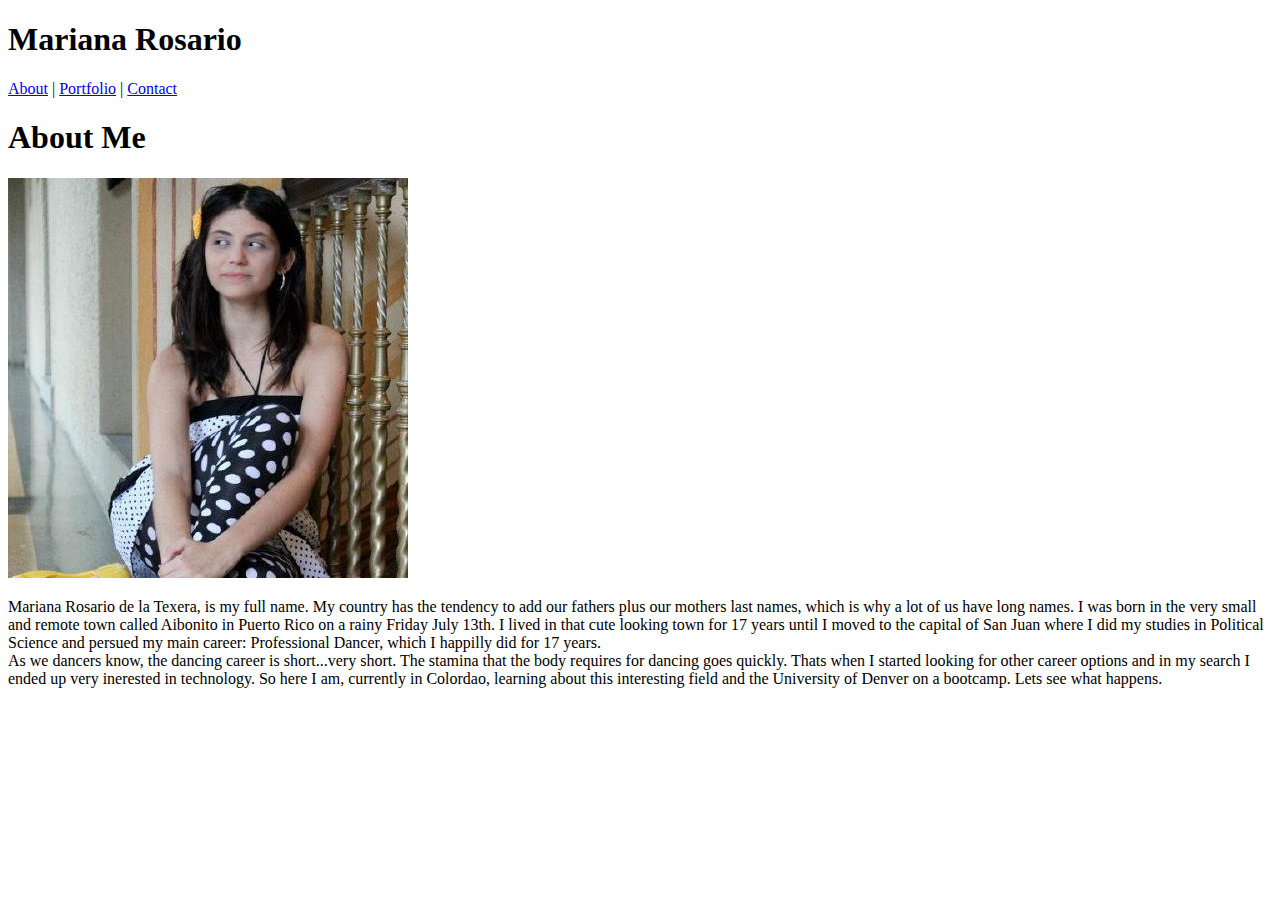
==== index.html @ beb3ec27 "completed and corrected html files" ====
<!DOCTYPE html>
<html lang="en">

     <Head>
         <meta charset="UTF-8"/>
         <title>Portfolio</title>
     </Head>

<body>

    <header>
     <h1>Mariana Rosario</h1>
      <nav>
        <a href="index.html">About</a> |
        <a href="portfolio.html">Portfolio</a> |
        <a href="contact.html">Contact</a>
      </nav>
    </header> 

        <h1>About Me</h1>
        <img src="assets/images/mi-pic.jpg" alt="mi-pic"/>
        <p>
            Mariana Rosario de la Texera, is my full name. My country has the tendency to add our fathers plus our mothers last names, which is why a lot of us have long names. I was born in the very small and remote town called Aibonito in Puerto Rico on a rainy Friday July 13th. I lived in that cute looking town for 17 years until I moved to the capital of San Juan where I did my studies in Political Science and persued my main career: Professional Dancer, which I happilly did for 17 years.<br>
            As we dancers know, the dancing career is short...very short. The stamina that the body requires for dancing goes quickly. Thats when I started looking for other career options and in my search I ended up very inerested in technology. So here I am, currently in Colordao, learning about this interesting field and the University of Denver on a bootcamp. Lets see what happens.

        </p>

</body>
</html>
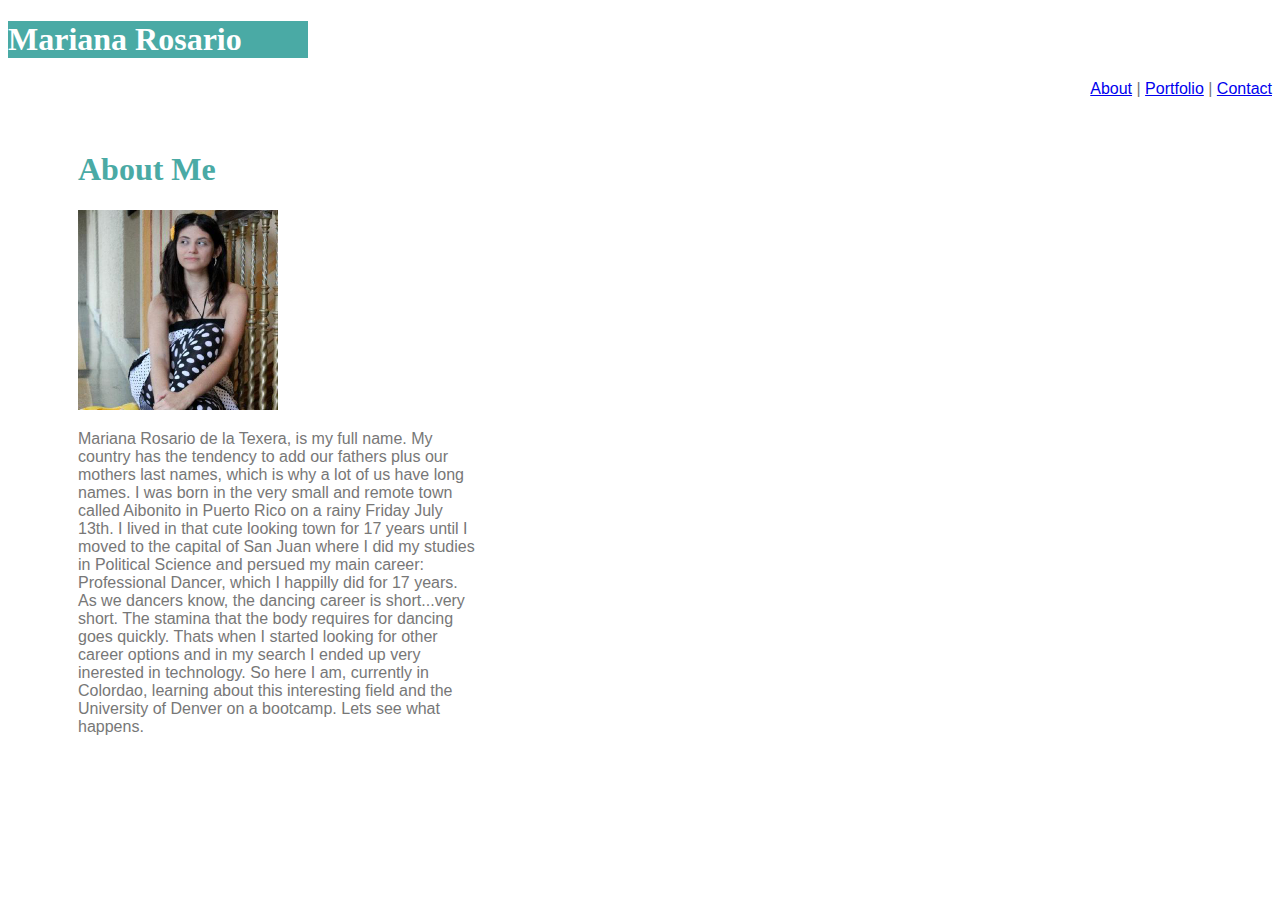
==== commit c69a9233: "css details:color/font" ====
--- a/index.html
+++ b/index.html
@@ -1,15 +1,16 @@
 <!DOCTYPE html>
-<html lang="en">
+<html lang="en-us">
 
-     <Head>
+     <head>
          <meta charset="UTF-8"/>
          <title>Portfolio</title>
-     </Head>
+         <link rel="stylesheet" type="text/css" href="style.css">
+     </head>
 
 <body>
 
     <header>
-     <h1>Mariana Rosario</h1>
+     <h1 id="teal-background">Mariana Rosario</h1>
       <nav>
         <a href="index.html">About</a> |
         <a href="portfolio.html">Portfolio</a> |
@@ -17,13 +18,17 @@
       </nav>
     </header> 
 
-        <h1>About Me</h1>
+    <div>
+
+        <h1 id="teal-tittle">About Me</h1>
         <img src="assets/images/mi-pic.jpg" alt="mi-pic"/>
         <p>
             Mariana Rosario de la Texera, is my full name. My country has the tendency to add our fathers plus our mothers last names, which is why a lot of us have long names. I was born in the very small and remote town called Aibonito in Puerto Rico on a rainy Friday July 13th. I lived in that cute looking town for 17 years until I moved to the capital of San Juan where I did my studies in Political Science and persued my main career: Professional Dancer, which I happilly did for 17 years.<br>
             As we dancers know, the dancing career is short...very short. The stamina that the body requires for dancing goes quickly. Thats when I started looking for other career options and in my search I ended up very inerested in technology. So here I am, currently in Colordao, learning about this interesting field and the University of Denver on a bootcamp. Lets see what happens.
 
         </p>
+      </div>
+
 
 </body>
 </html>--- a/style.css
+++ b/style.css
@@ -0,0 +1,34 @@
+#teal-background {
+    background-color: #4aaaa5; color: #ffffff; width: 300px;
+}
+
+#teal-tittle {
+    color: #4aaaa5;
+}
+
+nav, p, form, ul {
+    color: #777777; font-family: Arial, Helvetica, sans-serif
+}
+
+header {
+    background-color: #ffffff; border-color: #cccccc;
+}
+
+div {
+    background-color: #ffffff; border-color: #ffffff; width: 400px; border: 30px; padding: 50px; margin: 20px
+}
+
+h1 {
+    font-family: Georgia, 'Times New Roman', Times, serif
+}
+
+img {
+    width: 200px; 
+}
+
+nav {
+    float: right; bottom: 200px
+}
+p {
+    float: right
+}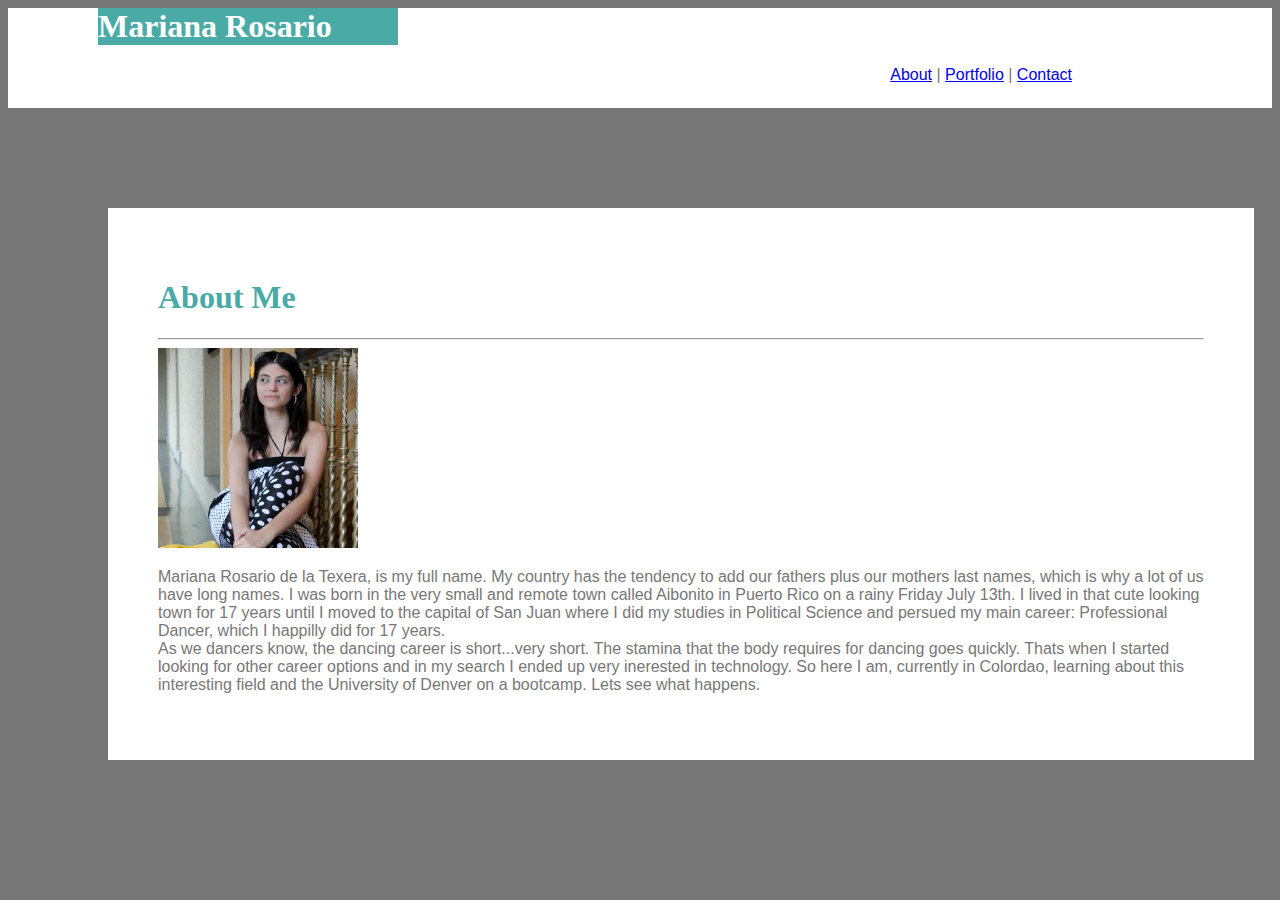
==== commit 18f89210: "boxed my content" ====
--- a/index.html
+++ b/index.html
@@ -9,7 +9,7 @@
 
 <body>
 
-    <header>
+    <header class="box1">
      <h1 id="teal-background">Mariana Rosario</h1>
       <nav>
         <a href="index.html">About</a> |
@@ -18,9 +18,10 @@
       </nav>
     </header> 
 
-    <div>
+    <div class="box2">
 
         <h1 id="teal-tittle">About Me</h1>
+        <hr>
         <img src="assets/images/mi-pic.jpg" alt="mi-pic"/>
         <p>
             Mariana Rosario de la Texera, is my full name. My country has the tendency to add our fathers plus our mothers last names, which is why a lot of us have long names. I was born in the very small and remote town called Aibonito in Puerto Rico on a rainy Friday July 13th. I lived in that cute looking town for 17 years until I moved to the capital of San Juan where I did my studies in Political Science and persued my main career: Professional Dancer, which I happilly did for 17 years.<br>
--- a/style.css
+++ b/style.css
@@ -1,5 +1,5 @@
 #teal-background {
-    background-color: #4aaaa5; color: #ffffff; width: 300px;
+    background-color: #4aaaa5; color: #ffffff; width: 300px; margin-left: 90px; margin-top: auto;
 }
 
 #teal-tittle {
@@ -15,8 +15,10 @@
 }
 
 div {
-    background-color: #ffffff; border-color: #ffffff; width: 400px; border: 30px; padding: 50px; margin: 20px
+    background-color: #ffffff; border-color: #dddddd; width: 1046px; border: 30px; padding: 50px; margin: 100px
 }
+
+
 
 h1 {
     font-family: Georgia, 'Times New Roman', Times, serif
@@ -29,6 +31,12 @@
 nav {
     float: right; bottom: 200px
 }
-p {
-    float: right
+.box1 {
+    height: 100px; box-sizing: border-box;
+}
+body {
+    background-color: #777777
+}
+nav {
+    margin-right: 200px;
 }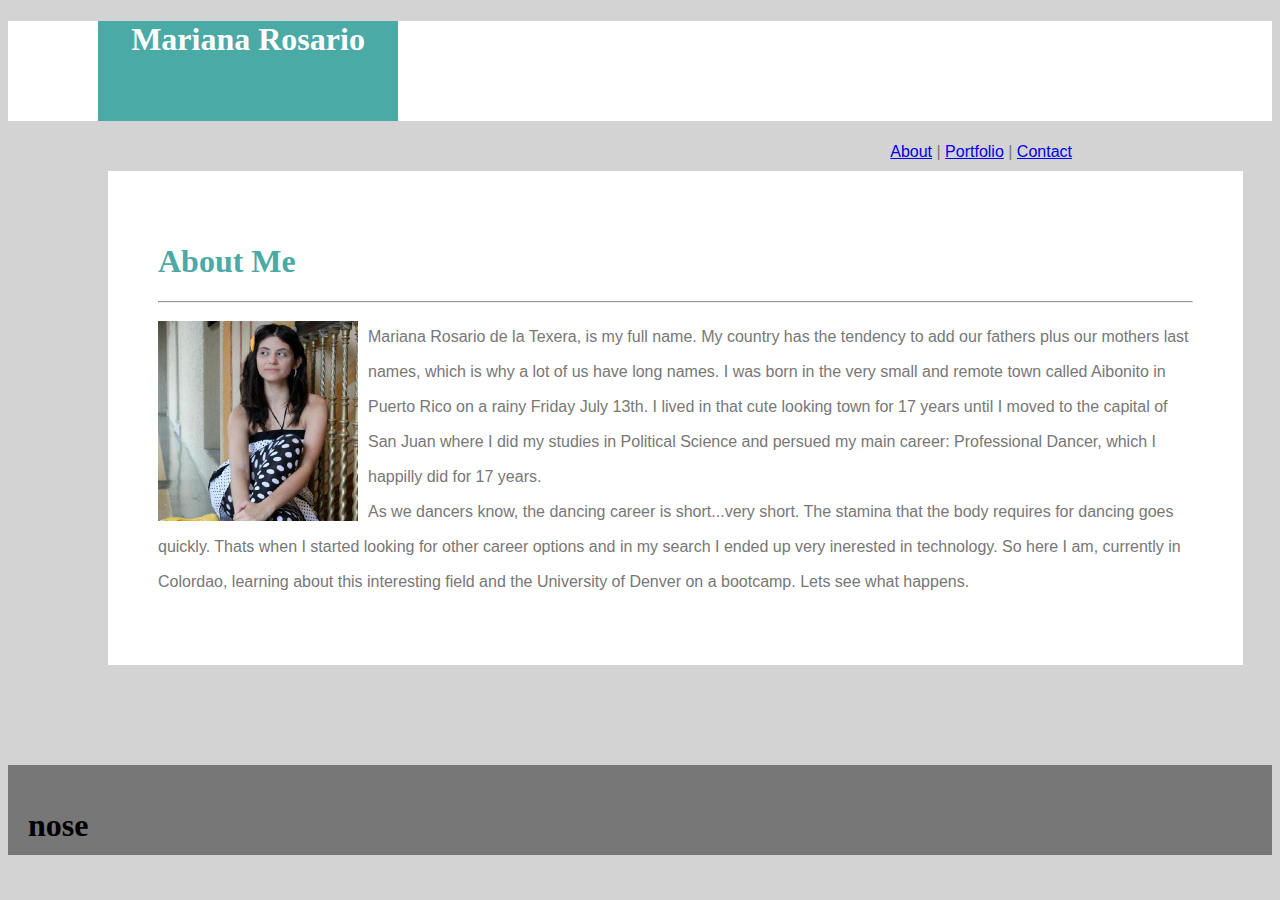
==== commit ed77a959: "css, text-allignment/h1, line-height, wrapped image aroung <p>" ====
--- a/index.html
+++ b/index.html
@@ -22,7 +22,7 @@
 
         <h1 id="teal-tittle">About Me</h1>
         <hr>
-        <img src="assets/images/mi-pic.jpg" alt="mi-pic"/>
+        <img class="my-pic" src="assets/images/mi-pic.jpg" alt="mi-pic"/>
         <p>
             Mariana Rosario de la Texera, is my full name. My country has the tendency to add our fathers plus our mothers last names, which is why a lot of us have long names. I was born in the very small and remote town called Aibonito in Puerto Rico on a rainy Friday July 13th. I lived in that cute looking town for 17 years until I moved to the capital of San Juan where I did my studies in Political Science and persued my main career: Professional Dancer, which I happilly did for 17 years.<br>
             As we dancers know, the dancing career is short...very short. The stamina that the body requires for dancing goes quickly. Thats when I started looking for other career options and in my search I ended up very inerested in technology. So here I am, currently in Colordao, learning about this interesting field and the University of Denver on a bootcamp. Lets see what happens.
@@ -30,6 +30,10 @@
         </p>
       </div>
 
+  <footer>
+    <h1>nose</h1>
+  </footer>
+
 
 </body>
 </html>--- a/style.css
+++ b/style.css
@@ -1,5 +1,9 @@
 #teal-background {
-    background-color: #4aaaa5; color: #ffffff; width: 300px; margin-left: 90px; margin-top: auto;
+    background-color: #4aaaa5; color: #ffffff; width: 300px; margin-left: 90px; height: 100px; text-align: center;
+}
+
+.box1 {
+    height: 100px; box-sizing: border-box; 
 }
 
 #teal-tittle {
@@ -15,10 +19,15 @@
 }
 
 div {
-    background-color: #ffffff; border-color: #dddddd; width: 1046px; border: 30px; padding: 50px; margin: 100px
+    background-color: #ffffff; border-color: #dddddd; width: 1035px; border: 30px; padding: 50px; margin: 100px; margin-top: 50px;
 }
 
-
+.my-pic {
+    float: left; margin-right: 10px; margin-top: 10px;
+}
+p {
+    line-height: 35px;
+}
 
 h1 {
     font-family: Georgia, 'Times New Roman', Times, serif
@@ -31,12 +40,13 @@
 nav {
     float: right; bottom: 200px
 }
-.box1 {
-    height: 100px; box-sizing: border-box;
-}
+
 body {
-    background-color: #777777
+    background-color: lightgrey
 }
 nav {
     margin-right: 200px;
+}
+footer {
+   background-color: #777777; width: auto; border-bottom: auto; border-top-color: #4aaaa5; padding: 20px; height: 50px; margin: auto
 }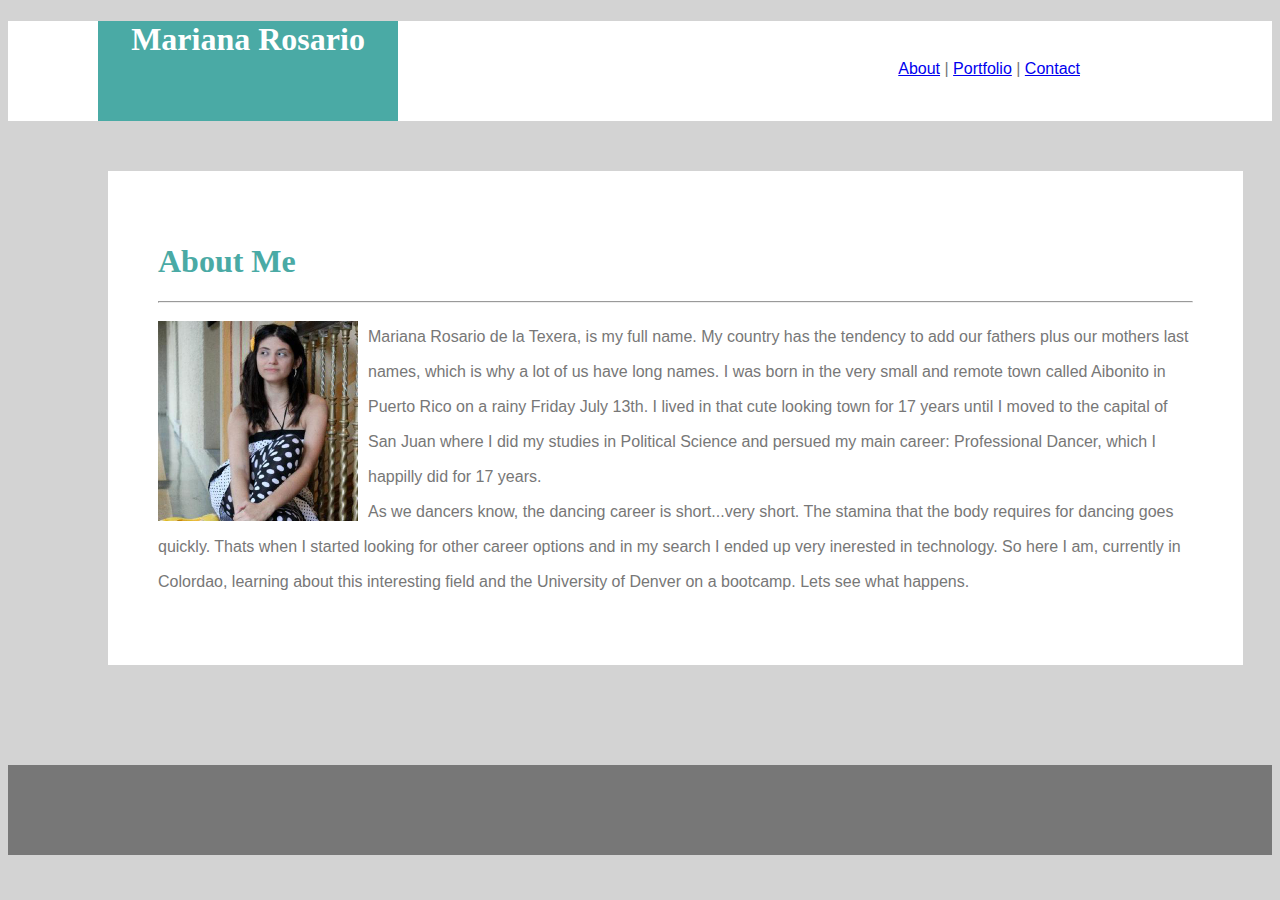
==== commit 05382b82: "fixed margins on index.html" ====
--- a/index.html
+++ b/index.html
@@ -31,7 +31,7 @@
       </div>
 
   <footer>
-    <h1>nose</h1>
+    <h1></h1>
   </footer>
 
 
--- a/style.css
+++ b/style.css
@@ -3,7 +3,7 @@
 }
 
 .box1 {
-    height: 100px; box-sizing: border-box; 
+    height: 100px; box-sizing: content-box; 
 }
 
 #teal-tittle {
@@ -11,7 +11,7 @@
 }
 
 nav, p, form, ul {
-    color: #777777; font-family: Arial, Helvetica, sans-serif
+    color: #777777; font-family: Arial, Helvetica, sans-serif;
 }
 
 header {
@@ -38,7 +38,9 @@
 }
 
 nav {
-    float: right; bottom: 200px
+    float: right; position: absolute;
+    top: 0px;
+    right: 0px; margin-top: 60px
 }
 
 body {
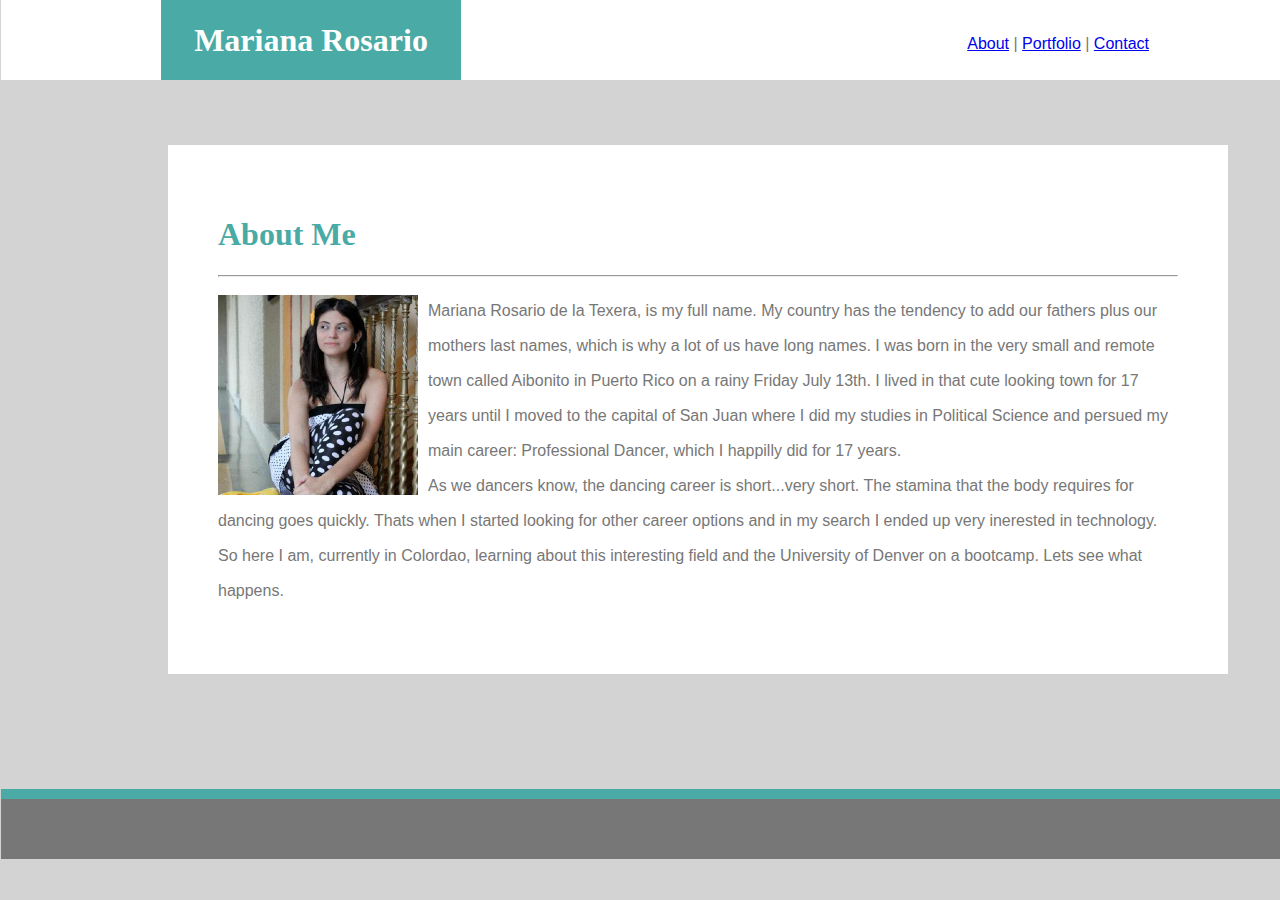
==== commit 8a7601d7: "finished with portfolio/final margin details and started with contact page" ====
--- a/index.html
+++ b/index.html
@@ -18,7 +18,7 @@
       </nav>
     </header> 
 
-    <div class="box2">
+    <div class="About-me-box">
 
         <h1 id="teal-tittle">About Me</h1>
         <hr>
--- a/style.css
+++ b/style.css
@@ -1,9 +1,12 @@
 #teal-background {
-    background-color: #4aaaa5; color: #ffffff; width: 300px; margin-left: 90px; height: 100px; text-align: center;
+    background-color: #4aaaa5; color: #ffffff; width: 300px; margin-left: 160px; height: 80px; line-height: 80px; text-align: center; margin-top: 15px;
 }
 
 .box1 {
-    height: 100px; box-sizing: content-box; 
+    height: 80px; width:1348px; position: relative; 
+    bottom: 15px; 
+    right: 7px;
+    
 }
 
 #teal-tittle {
@@ -18,8 +21,11 @@
     background-color: #ffffff; border-color: #cccccc;
 }
 
-div {
-    background-color: #ffffff; border-color: #dddddd; width: 1035px; border: 30px; padding: 50px; margin: 100px; margin-top: 50px;
+.About-me-box {
+    background-color: #ffffff; border-color: #dddddd; width: 960px; border: 30px; padding: 50px; margin: 100px; margin-top: 50px; margin-left: 160px;
+}
+.contact-box {
+    background-color: #ffffff; border-color: #dddddd; width: 700px; border: 30px; padding: 50px; margin: 100px; margin-top: 50px; margin-left: 160px; height: 800;
 }
 
 .my-pic {
@@ -40,7 +46,7 @@
 nav {
     float: right; position: absolute;
     top: 0px;
-    right: 0px; margin-top: 60px
+    right: 0px; margin-top: 35px;
 }
 
 body {
@@ -50,5 +56,7 @@
     margin-right: 200px;
 }
 footer {
-   background-color: #777777; width: auto; border-bottom: auto; border-top-color: #4aaaa5; padding: 20px; height: 50px; margin: auto
+   background-color: #777777; width: 1308px; border-top-style: solid; border-width: 10px; border-color: #4aaaa5; padding: 20px; height: 20px; position: relative; 
+   top: 15px; 
+   right: 7px;
 }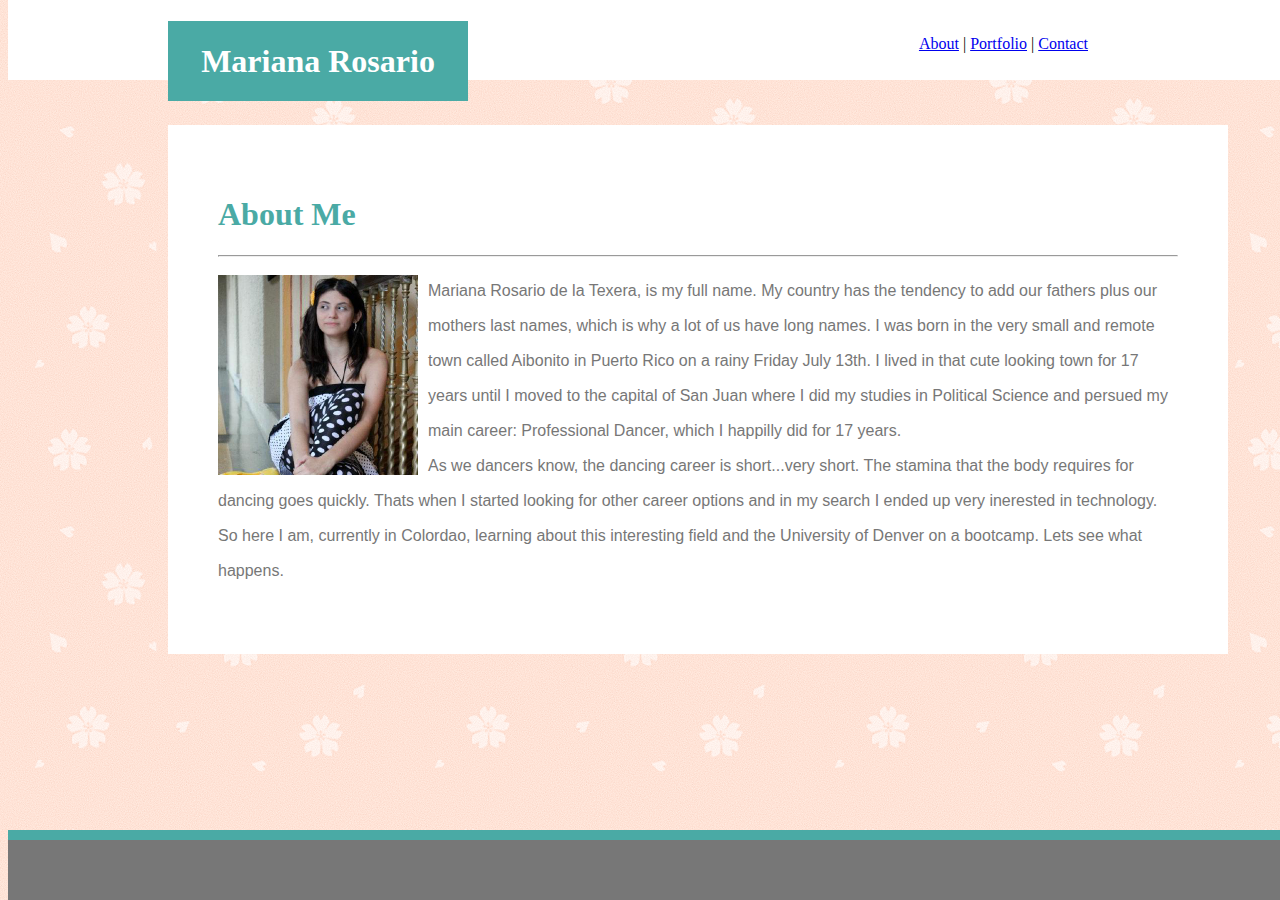
==== commit 4cb5dac2: "finished portfolio page" ====
--- a/index.html
+++ b/index.html
@@ -4,10 +4,13 @@
      <head>
          <meta charset="UTF-8"/>
          <title>Portfolio</title>
-         <link rel="stylesheet" type="text/css" href="style.css">
+         <link rel="stylesheet" type="text/css" href="assets/css/style.css">
      </head>
 
 <body>
+  
+  
+
 
     <header class="box1">
      <h1 id="teal-background">Mariana Rosario</h1>
@@ -18,9 +21,15 @@
       </nav>
     </header> 
 
+
+  
+  
+
+  
+
     <div class="About-me-box">
 
-        <h1 id="teal-tittle">About Me</h1>
+        <h1 id="about-me-tittle">About Me</h1>
         <hr>
         <img class="my-pic" src="assets/images/mi-pic.jpg" alt="mi-pic"/>
         <p>
@@ -28,11 +37,14 @@
             As we dancers know, the dancing career is short...very short. The stamina that the body requires for dancing goes quickly. Thats when I started looking for other career options and in my search I ended up very inerested in technology. So here I am, currently in Colordao, learning about this interesting field and the University of Denver on a bootcamp. Lets see what happens.
 
         </p>
-      </div>
+    </div>
 
   <footer>
     <h1></h1>
   </footer>
+  
+
+
 
 
 </body>
--- a/assets/css/style.css
+++ b/assets/css/style.css
@@ -0,0 +1,228 @@
+#teal-background {
+    background-color: #4aaaa5; 
+    color: #ffffff; 
+    width: 300px; 
+    margin-left: 160px; 
+    height: 80px; 
+    line-height: 80px; 
+    text-align: center; 
+    margin-bottom: 400px;   
+}
+.box1 {
+    height: 80px; 
+    width: 100%; 
+    position: absolute;
+    top: 0;    
+}
+#about-me-tittle {
+    color: #4aaaa5;
+}
+#portfolio-tittle {
+    color: #4aaaa5;
+}
+
+#contact-tittle {
+    color: #4aaaa5; 
+}
+.portfolio-box {
+    background-color: #ffffff;
+    border-color: #dddddd;
+    width: 960px;
+    height: 600px;
+    border: 30px;
+    padding: 50px;
+    margin: 100px;
+    margin-top: 50px; 
+    margin-left: 160px;
+    position: relative;
+    top: 75px;
+}
+#hangman {
+    background-color: #4aaaa5;
+    width: 200px;
+    height: 40px;
+    color: #ffffff;
+    text-align: center;
+    line-height: 40px;
+    position: relative;
+    top: 90px;
+    right:40px;
+    z-index: 2;
+}
+#img1 {
+    width: 200px;
+    height: 140px;
+    position: relative; 
+    bottom: 50px;
+    right: 40px;
+    z-index: 1;
+}
+#rpggame {
+    background-color: #4aaaa5;
+    width: 200px;
+    height: 40px;
+    color: #ffffff;
+    text-align: center;
+    line-height: 40px;
+    position: relative;
+    right: 515px;
+    top: 50px;
+    z-index: 2;
+    float: right;
+}
+#img2 {
+    width: 200px;
+    height: 140px;
+    position: relative;
+    bottom: 50px; 
+    right: 5px;
+    z-index: 1;   
+}
+#img3 {
+    width: 200px;
+    height: 140px;
+    position: relative;
+    top: 120px;
+    right: 460px;
+    z-index: 1;
+}
+#triviagame {
+    background-color: #4aaaa5;
+    width: 200px;
+    height: 40px;
+    color: #ffffff;
+    text-align: center;
+    line-height: 40px;
+    position: absolute;
+    left: 50px;
+    top: 410px;
+    z-index: 3;  
+}
+#rudgers {
+    background-color: #4aaaa5;
+    width: 200px;
+    height: 40px;
+    color: #ffffff;
+    text-align: center;
+    line-height: 40px;
+    position: absolute;
+    top: 410px;
+    left: 290px;
+    z-index: 2;
+}
+#img4 {
+    width: 200px;
+    height: 140px;
+    position: absolute;
+    top: 307px;
+    left: 290px;
+}
+#rps {
+    background-color: #4aaaa5;
+    width: 200px;
+    height: 40px;
+    color: #ffffff;
+    text-align: center;
+    line-height: 40px; 
+    position: absolute;
+    top: 580px;
+    left: 50px;
+    z-index: 2;
+}
+#img5 {
+    width: 200px;
+    height: 140px;
+    position: absolute;
+    top: 480px;  
+    left: 50px;
+}   
+ul {
+    list-style-type: none;
+}
+p, form, ul {
+    color: #777777; 
+    font-family: Arial, Helvetica, sans-serif;
+}
+header {
+    background-color: #ffffff; 
+    border-color: #cccccc;
+}
+.About-me-box {
+    background-color: #ffffff; 
+    border-color: #dddddd; 
+    width: 960px; 
+    border: 30px; 
+    padding: 50px; 
+    margin: 100px; 
+    margin-top: 50px; 
+    margin-left: 160px;
+    position: relative;
+    top: 75px;
+}
+.contact-box {
+    background-color: #ffffff; 
+    border-color: #dddddd; 
+    width: 960px; 
+    border: 30px; 
+    padding: 50px; 
+    margin: 100px;
+    margin-top: 50px; 
+    margin-left: 160px; 
+    position: relative;
+    top: 75px;
+}
+#name-box {
+    width: 600px;
+}
+#email-box {
+    width: 600px;
+}
+#message-box {
+    width: 600px; 
+    height: 150px;
+}
+#submit-box {
+    background-color: #4aaaa5; 
+    color: #ffffff; 
+    width: 80px; 
+    height: 35px;
+}
+form {
+    position: relative; 
+    bottom: 10px;
+}
+p {
+    line-height: 35px;
+}
+h1, nav {
+    font-family: Georgia, 'Times New Roman', Times, serif
+}
+img {
+    width: 200px; 
+    float: left; 
+    margin-right: 10px; 
+    margin-top: 10px;
+}
+nav {
+    float: right; 
+    position: absolute;
+    top: 0px;
+    right: 0px; 
+    margin-top: 35px; 
+    margin-right: 200px;
+}
+html {
+    background-image: url(../images/sakura.png);
+}
+footer {
+   background-color: #777777; 
+   width: 100%; 
+   border-top-style: solid; 
+   border-width: 10px; 
+   border-color: #4aaaa5; 
+   padding: 20px; 
+   height: 20px;
+   position: fixed;
+   bottom: 0;
+   z-index: 10;
+}